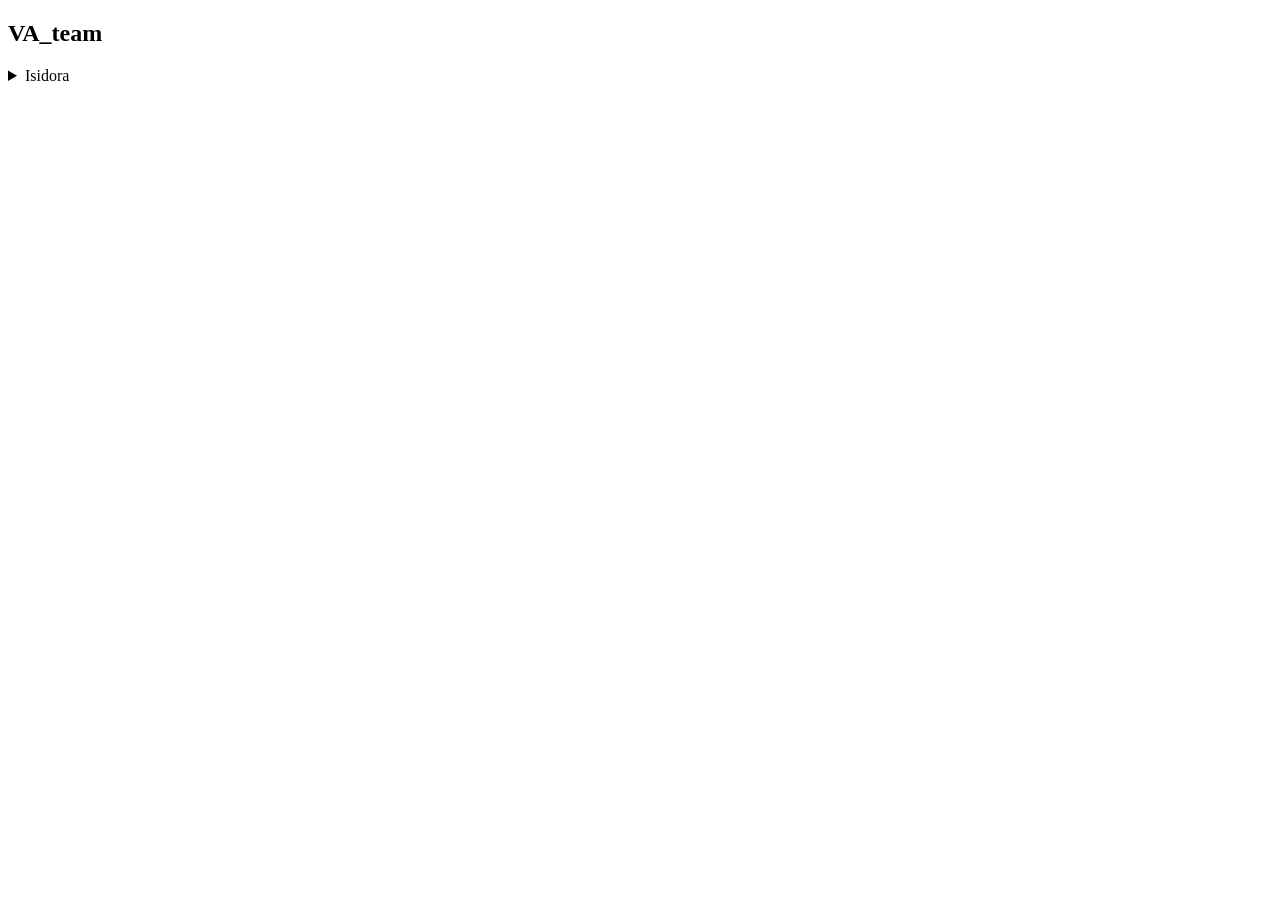
==== docs/VA_team_presentations/html_output.html @ fcb90b6b "added isidora presentations" ====
<!DOCTYPE html>
<html lang="en">
<head>
<meta charset="UTF-8">
<meta name="viewport" content="width=device-width, initial-scale=1.0">
<title>VA Team</title>
<link rel="stylesheet" href="style.css">
</head>
	<body>
		<h2>VA_team</h2>
		<details class="subsection">
			<summary>Isidora</summary>

			<div class="speaker-info">
				<details class="subsection">
					<summary>2026</summary>
				
					<div class="speaker-info">
						<div><a href="Isidora/2026-06-PLM-talk-Slursarepernicious.pdf">PLM</a></div>

						<div><a href="Isidora/2026-04-TSAcolloquium-talk-moralthoughtsharing.pdf">TSAcolloquium</a></div>
				
						<div><a href="Isidora/2026-03-UCL-talk-axiologicallyopposedadjectives.pdf">UCL</a></div>
					</div>
				</details>

				<details class="subsection">
					<summary>2024</summary>
					<div class="speaker-info">
						<div><a href="Isidora/2024-10-Krakow-talk_notgoodimpliesbad.pdf">Krakow</a></div>
						<div><a href="Isidora/2024-09-XPrag_it.pdf">XPrag_it</a></div>
				</div>
			</details>
			</div>
		</details>
	</body>
</html>
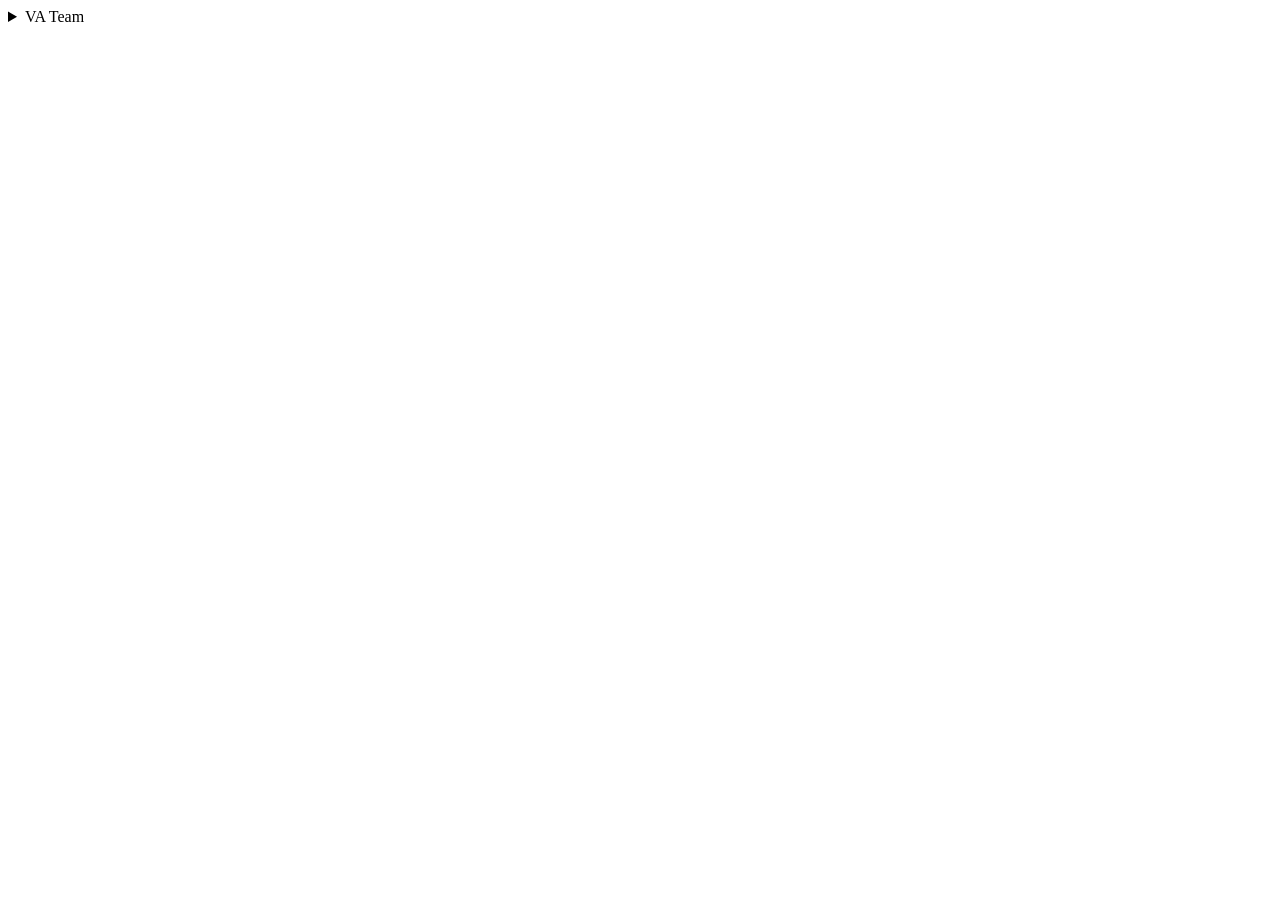
==== commit 15e145c8: "mitch and mo added" ====
--- a/docs/VA_team_presentations/html_output.html
+++ b/docs/VA_team_presentations/html_output.html
@@ -1,37 +1,123 @@
 <!DOCTYPE html>
 <html lang="en">
 <head>
-<meta charset="UTF-8">
-<meta name="viewport" content="width=device-width, initial-scale=1.0">
-<title>VA Team</title>
-<link rel="stylesheet" href="style.css">
+  <meta charset="UTF-8">
+  <meta name="viewport" content="width=device-width, initial-scale=1.0">
+  <title>VA Team</title>
+  <link rel="stylesheet" href="style.css">
 </head>
-	<body>
-		<h2>VA_team</h2>
-		<details class="subsection">
-			<summary>Isidora</summary>
+<body>
 
-			<div class="speaker-info">
-				<details class="subsection">
-					<summary>2026</summary>
-				
-					<div class="speaker-info">
-						<div><a href="Isidora/2026-06-PLM-talk-Slursarepernicious.pdf">PLM</a></div>
+<details>
+  <summary class="details-summary">
+    VA Team
+    <span class="caret"></span>
+  </summary>
 
-						<div><a href="Isidora/2026-04-TSAcolloquium-talk-moralthoughtsharing.pdf">TSAcolloquium</a></div>
-				
-						<div><a href="Isidora/2026-03-UCL-talk-axiologicallyopposedadjectives.pdf">UCL</a></div>
-					</div>
-				</details>
+      <details class="subsection">
+        <summary>Isidora
+          <span class="caret"></span>
+        </summary>
 
-				<details class="subsection">
-					<summary>2024</summary>
-					<div class="speaker-info">
-						<div><a href="Isidora/2024-10-Krakow-talk_notgoodimpliesbad.pdf">Krakow</a></div>
-						<div><a href="Isidora/2024-09-XPrag_it.pdf">XPrag_it</a></div>
-				</div>
-			</details>
-			</div>
-		</details>
-	</body>
+        <div class="speaker-info">
+        <details class="subsection">
+          <summary>2026
+            <span class="caret"></span>
+          </summary>
+
+          <div class="speaker-info">
+            <div><a href="Isidora/2026-06-PLM-talk-Slursarepernicious.pdf">PLM</a></div>
+            <div><a href="Isidora/2026-04-TSAcolloquium-talk-moralthoughtsharing.pdf">TSAcolloquium</a></div>
+            <div><a href="Isidora/2026-03-UCL-talk-axiologicallyopposedadjectives.pdf">UCL</a></div>
+          </div>
+        </details>
+
+        <details class="subsection">
+          <summary>2024
+            <span class="caret"></span>
+          </summary>
+
+          <div class="speaker-info">
+            <div><a href="Isidora/2024-10-Krakow-talk_notgoodimpliesbad.pdf">Krakow</a></div>
+            <div><a href="Isidora/2024-09-XPrag_it.pdf">XPrag_it</a></div>
+          </div>
+        </details>
+
+        </div>
+
+      </details>
+
+      <details class="subsection">
+        <summary>Michelle
+          <span class="caret"></span>
+        </summary>
+
+        <div class="speaker-info">
+        <details class="subsection">
+          <summary>2026
+            <span class="caret"></span>
+          </summary>
+
+          <div class="speaker-info">
+            <div><a href="Michelle/2026-07-COGSCI.pdf">COGSCI</a></div>
+            <div><a href="Michelle/2026-05-STAL.pdf">STAL</a></div>
+            <div><a href="Michelle/2026-03-VAConference.pdf">VAConference</a></div>
+            <div><a href="Michelle/2026-05-WaysofSpeakingBadly.pdf">WaysofSpeakingBadly</a></div>
+            <div><a href="Michelle/2026-09-XPRAGIT.pdf">XPRAGIT</a></div>
+          </div>
+        </details>
+
+        <details class="subsection">
+          <summary>2025
+            <span class="caret"></span>
+          </summary>
+
+          <div class="speaker-info">
+            <div><a href="Michelle/2025-11-ValenceAsymmetriesSeminar.pdf">ValenceAsymmetriesSeminar</a></div>
+            <div><a href="Michelle/2025-09-XPRAG.pdf">XPRAG</a></div>
+          </div>
+        </details>
+
+        </div>
+
+      </details>
+
+      <details class="subsection">
+        <summary>Morgan
+          <span class="caret"></span>
+        </summary>
+
+        <div class="speaker-info">
+        <details class="subsection">
+          <summary>2026
+            <span class="caret"></span>
+          </summary>
+
+          <div class="speaker-info">
+            <div><a href="Morgan/2026-07-CogSci.pdf">CogSci</a></div>
+            <div><a href="Morgan/2026-09-XPRAG.pdf">XPRAG</a></div>
+          </div>
+        </details>
+
+        <details class="subsection">
+          <summary>2025
+            <span class="caret"></span>
+          </summary>
+
+          <div class="speaker-info">
+            <div><a href="Morgan/2025-11-Crossroads.pdf">Crossroads</a></div>
+            <div><a href="Morgan/2025-09-ESPP.pdf">ESPP</a></div>
+            <div><a href="Morgan/2025-05-STAHL.pdf">STAHL</a></div>
+            <div><a href="Morgan/2025-09-XPrag.pdf">XPrag</a></div>
+            <div><a href="Morgan/2025-07-XPragFest.pdf">XPragFest</a></div>
+          </div>
+        </details>
+
+        </div>
+
+      </details>
+
+  </details>
+
+</body>
 </html>
